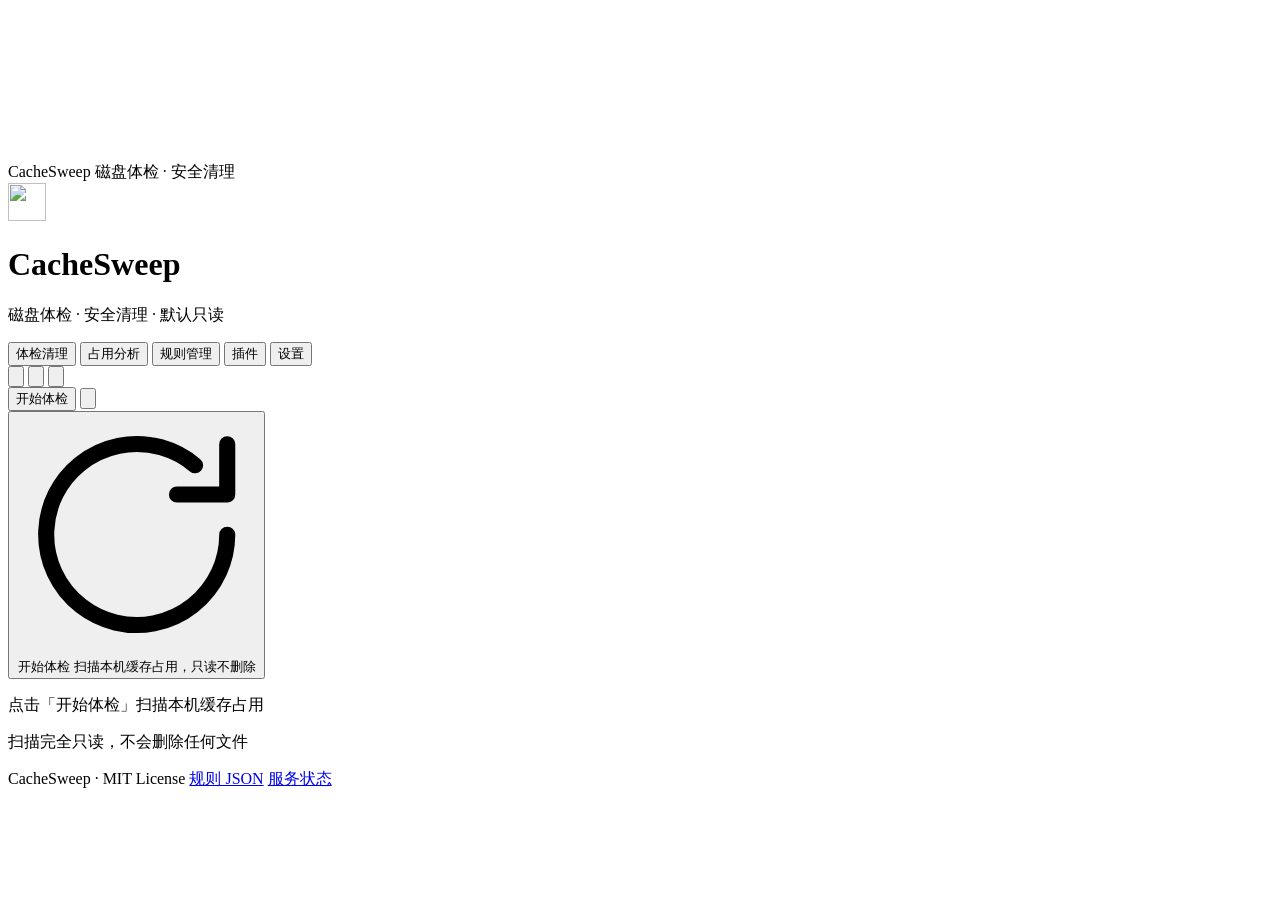
==== src/CacheSweep.Server/wwwroot/index.html @ 08d3a77a "Inline clean-progress panel; show per-item success/failure reason - Clean progress is now an inline " ====
<!DOCTYPE html>
<html lang="zh-CN" data-theme="dark">
<head>
  <meta charset="utf-8" />
  <meta name="viewport" content="width=device-width, initial-scale=1" />
  <title>CacheSweep · 磁盘体检与安全清理</title>
  <meta name="description" content="本地磁盘缓存体检与安全清理工具，默认只读，清理可选进回收站。" />
  <meta name="theme-color" content="#06080c" />
  <link rel="icon" href="/assets/themes/fruit-orange.ico" sizes="any" id="favicon" />
  <link rel="icon" type="image/png" sizes="512x512" href="/assets/fruit-orange.png" id="favicon-png" />
  <link rel="apple-touch-icon" href="/assets/fruit-orange.png" />
  <link rel="stylesheet" href="/css/app.css" />
  <script>
    /* Apply the stored theme before first paint so the page never flashes. */
    (function () {
      try {
        var t = localStorage.getItem("cachesweep.theme");
        if (t === "light" || t === "dark" || t === "transparent") {
          document.documentElement.setAttribute("data-theme", t);
        }
        var l = localStorage.getItem("cachesweep.lang");
        if (l === "zh" || l === "en" || l === "ru") {
          document.documentElement.setAttribute("data-lang", l);
          document.documentElement.lang = l === "zh" ? "zh-CN" : l;
        }
      } catch (e) {}
    })();
  </script>
</head>
<body>
  <!-- Startup animation: pixel/line particles converge from every direction to
       assemble the CacheSweep mark, then fade away revealing the app. -->
  <div id="boot-overlay" aria-hidden="true">
    <canvas id="boot-canvas"></canvas>
    <div class="boot-brand">
      <span class="boot-brand-name">CacheSweep</span>
      <span class="boot-brand-tag">磁盘体检 · 安全清理</span>
    </div>
  </div>

  <header class="topbar">
    <div class="brand">
      <img class="logo-img" src="/assets/icon-256.png" alt="" width="38" height="38" />
      <div class="brand-text">
        <h1>CacheSweep</h1>
        <p class="sub" data-i18n="app.tagline">磁盘体检 · 安全清理 · 默认只读</p>
      </div>
    </div>

    <div class="actions">
      <nav class="nav" role="tablist">
        <button id="tab-sweep" class="active" role="tab" aria-selected="true" data-i18n="tab.clean">体检清理</button>
        <button id="tab-disk" role="tab" aria-selected="false" data-i18n="tab.disk">占用分析</button>
        <button id="tab-rules" role="tab" aria-selected="false" data-i18n="tab.rules">规则管理</button>
        <button id="tab-plugins" role="tab" aria-selected="false" data-i18n="tab.plugins">插件</button>
        <button id="tab-settings" role="tab" aria-selected="false" data-i18n="tab.settings">设置</button>
      </nav>

      <div class="theme-switch" id="theme-switch" role="group" data-i18n-aria="theme.switch" aria-label="主题">
        <button data-theme-value="dark" data-i18n-title="theme.dark" data-i18n-aria="theme.dark" title="赤橙 · 暖橙主题" aria-label="赤橙主题">
          <svg viewBox="0 0 24 24" fill="currentColor" aria-hidden="true">
            <path d="M21 12.8A9 9 0 1 1 11.2 3a7 7 0 0 0 9.8 9.8z" />
          </svg>
        </button>
        <button data-theme-value="light" data-i18n-title="theme.light" data-i18n-aria="theme.light" title="青蔗 · 钢灰主题" aria-label="青蔗主题">
          <svg viewBox="0 0 24 24" fill="none" stroke="currentColor" stroke-width="2" stroke-linecap="round" aria-hidden="true">
            <circle cx="12" cy="12" r="4.2" />
            <path d="M12 2.4v2.2M12 19.4v2.2M4.2 4.2l1.6 1.6M18.2 18.2l1.6 1.6M2.4 12h2.2M19.4 12h2.2M4.2 19.8l1.6-1.6M18.2 5.8l1.6-1.6" />
          </svg>
        </button>
        <button data-theme-value="transparent" data-i18n-title="theme.transparent" data-i18n-aria="theme.transparent" title="碧提 · 青提主题" aria-label="碧提主题">
          <svg viewBox="0 0 24 24" fill="none" stroke="currentColor" stroke-width="1.8" stroke-linecap="round" aria-hidden="true">
            <rect x="3" y="3" width="18" height="18" rx="4" />
            <path d="M3 15.5h18M7.5 3v18" opacity=".55" />
          </svg>
        </button>
      </div>

      <span id="machine" class="machine" hidden></span>
      <div class="scan-combo">
        <button id="btn-scan" class="btn primary" data-i18n="action.scan">开始体检</button>
        <button id="btn-scan-drive" class="btn primary scan-arrow" data-i18n-aria="disk.heading" aria-label="选择要扫描的硬盘" title="">
          <svg viewBox="0 0 24 24" fill="none" stroke="currentColor" stroke-width="2.4" stroke-linecap="round" stroke-linejoin="round" aria-hidden="true">
            <path d="M6 9l6 6 6-6" />
          </svg>
        </button>
        <div class="scan-drive-menu" id="scan-drive-menu" hidden></div>
      </div>
    </div>
  </header>

  <main>
    <div class="scanning" id="scanbar" hidden></div>
    <div class="banner" id="banner" hidden></div>

    <!-- ============ view: sweep ============ -->
    <section class="view" id="view-sweep">
      <section class="summary" id="summary" hidden>
        <div class="stat stat-total">
          <span class="stat-label" data-i18n="summary.total">可清理总计</span>
          <div class="stat-value" id="total-size">—</div>
        </div>
        <div class="stat stat-safe">
          <span class="stat-label" data-i18n="summary.safe">安全 · 可一键</span>
          <div class="stat-value" id="safe-size">—</div>
        </div>
        <div class="stat stat-caution">
          <span class="stat-label" data-i18n="summary.caution">需确认</span>
          <div class="stat-value" id="caution-size">—</div>
        </div>
        <div class="stat stat-danger">
          <span class="stat-label" data-i18n="summary.danger">高风险</span>
          <div class="stat-value" id="danger-size">—</div>
        </div>
        <div class="stat stat-time">
          <span class="stat-label" data-i18n="summary.elapsed">扫描耗时</span>
          <div class="stat-value" id="scan-time">—</div>
        </div>
        <div class="split" aria-hidden="true">
          <span class="s-safe" id="split-safe" style="width:0"></span>
          <span class="s-caution" id="split-caution" style="width:0"></span>
          <span class="s-danger" id="split-danger" style="width:0"></span>
        </div>
      </section>

      <section class="toolbar" id="toolbar" hidden>
        <label class="chk"><input type="checkbox" id="select-all" /> <span data-i18n="action.selectAll">全选</span></label>
        <button id="btn-select-safe" class="btn ghost sm" data-i18n="action.selectSafe">只选安全项</button>
        <button id="btn-clear" class="btn ghost sm" data-i18n="action.clearSelection">清空选择</button>
        <span class="spacer"></span>
        <label class="chk"><input type="checkbox" id="use-recycle" checked /> <span data-i18n="action.toRecycleBin">删除到回收站</span></label>
        <button id="btn-preview" class="btn sm" data-i18n="action.preview">预览清理</button>
        <button id="btn-clean" class="btn danger sm" disabled data-i18n="action.clean">执行清理</button>
      </section>

      <!-- Live clean progress: an inline panel above the list, not a floating modal
         so it never covers the scan results. -->
      <section class="progress-panel" id="progress-modal" hidden>
        <div class="modal-box progress-box" role="region" aria-labelledby="progress-title">
          <h2 id="progress-title" data-i18n="progress.title.clean">正在清理</h2>

          <div class="progress-current">
            <span class="progress-dot" id="progress-dot"></span>
            <span id="progress-current-name" data-i18n="progress.preparing">准备中…</span>
          </div>

          <div class="progress-track" role="progressbar" aria-valuemin="0" aria-valuemax="100"
               aria-valuenow="0" id="progress-track">
            <div class="progress-fill" id="progress-fill" style="width:0%"></div>
          </div>

          <div class="progress-meta">
            <span id="progress-percent">0%</span>
            <span id="progress-count">0 / 0</span>
          </div>

          <div class="progress-stats">
            <div class="progress-stat">
              <span class="progress-stat-label" data-i18n="progress.freed">已释放</span>
              <span class="progress-stat-value" id="progress-freed">0 B</span>
            </div>
            <div class="progress-stat">
              <span class="progress-stat-label" data-i18n="progress.files">已处理文件</span>
              <span class="progress-stat-value" id="progress-files">0</span>
            </div>
            <div class="progress-stat">
              <span class="progress-stat-label" data-i18n="progress.failures">失败</span>
              <span class="progress-stat-value" id="progress-failures">0</span>
            </div>
          </div>

          <div class="progress-log" id="progress-log"></div>

          <div class="modal-actions">
            <button id="progress-close" class="btn primary" hidden data-i18n="action.done">完成</button>
          </div>
        </div>
      </section>

      <section class="list" id="list"></section>

      <section class="empty" id="empty">
        <button id="btn-big-scan" class="big-scan" data-i18n-aria="action.scan" aria-label="开始体检">
          <span class="big-scan-ring" aria-hidden="true">
            <svg viewBox="0 0 24 24" fill="none" stroke="currentColor" stroke-width="1.6" stroke-linecap="round" stroke-linejoin="round">
              <path d="M21 12a9 9 0 1 1-3.2-6.9" />
              <path d="M21 3v5h-5" />
            </svg>
          </span>
          <span class="big-scan-label" data-i18n="action.scan">开始体检</span>
          <span class="big-scan-sub" data-i18n="sweep.bigScanHint">扫描本机缓存占用，只读不删除</span>
        </button>
        <p data-i18n="sweep.emptyTitle">点击「开始体检」扫描本机缓存占用</p>
        <p class="hint" data-i18n="sweep.emptyHint">扫描完全只读，不会删除任何文件</p>
      </section>
    </section>

    <!-- ============ view: disk usage ============ -->
    <section class="view" id="view-disk" hidden>
      <div class="inv-head">
        <h2 data-i18n="disk.heading">磁盘</h2>
        <span class="muted" data-i18n="disk.hint">点击选择要分析的磁盘</span>
        <span class="spacer"></span>
        <button id="btn-refresh-drives" class="btn ghost sm" data-i18n="action.refresh">刷新</button>
      </div>
      <div class="drive-cards" id="drives"></div>

      <div class="summary" style="grid-template-columns:repeat(3,1fr)">
        <div class="stat stat-total">
          <span class="stat-label" data-i18n="summary.installedApps">已安装程序占用</span>
          <div class="stat-value" id="apps-total">—</div>
        </div>
        <div class="stat stat-caution">
          <span class="stat-label" data-i18n="summary.largeFiles">大文件合计 (≥100MB)</span>
          <div class="stat-value" id="files-total">—</div>
        </div>
        <div class="stat stat-safe">
          <span class="stat-label" data-i18n="summary.folders">目录统计</span>
          <div class="stat-value" id="folders-total">—</div>
        </div>
      </div>

      <div class="inv-head">
        <h2><span id="apps-drive-label">全部磁盘</span> · <span data-i18n="disk.system">已安装程序</span></h2>
        <span class="muted" id="apps-note">—</span>
        <span class="spacer"></span>
        <div class="view-switch" id="apps-view-switch" role="group" data-i18n-aria="disk.heading" aria-label="查看方式">
          <button type="button" data-view="list" class="active" data-i18n-title="disk.viewListTitle" title="列表：图标 + 名称 + 路径 + 体积条">
            <svg viewBox="0 0 24 24" fill="none" stroke="currentColor" stroke-width="2" stroke-linecap="round" aria-hidden="true">
              <path d="M4 6h16M4 12h16M4 18h16" />
            </svg>
            <span data-i18n="disk.viewList">列表</span>
          </button>
          <button type="button" data-view="grid" data-i18n-title="disk.viewGridTitle" title="卡片：网格平铺，适合快速浏览图标">
            <svg viewBox="0 0 24 24" fill="none" stroke="currentColor" stroke-width="2" stroke-linecap="round" aria-hidden="true">
              <rect x="3.5" y="3.5" width="7" height="7" rx="1.5" />
              <rect x="13.5" y="3.5" width="7" height="7" rx="1.5" />
              <rect x="3.5" y="13.5" width="7" height="7" rx="1.5" />
              <rect x="13.5" y="13.5" width="7" height="7" rx="1.5" />
            </svg>
            <span data-i18n="disk.viewGrid">卡片</span>
          </button>
          <button type="button" data-view="compact" data-i18n-title="disk.viewCompactTitle" title="紧凑：一行一个，信息最密">
            <svg viewBox="0 0 24 24" fill="none" stroke="currentColor" stroke-width="2" stroke-linecap="round" aria-hidden="true">
              <path d="M4 5h16M4 9h16M4 13h16M4 17h16M4 21h16" />
            </svg>
            <span data-i18n="disk.viewCompact">紧凑</span>
          </button>
        </div>
        <button id="btn-load-apps" class="btn ghost sm" data-i18n="action.stats">统计</button>
      </div>
      <div id="apps-list"></div>

      <div class="inv-head" style="margin-top:18px">
        <h2><span id="files-drive-label">全部磁盘</span> · <span data-i18n="disk.largeFiles">最大的文件</span></h2>
        <span class="muted" id="files-note">—</span>
        <span class="spacer"></span>
        <label class="chk"><span data-i18n="disk.minSize">最小</span>
          <select id="file-min" class="btn sm" style="padding:5px 8px">
            <option value="100">100 MB</option>
            <option value="500">500 MB</option>
            <option value="1024">1 GB</option>
          </select>
        </label>
        <button id="btn-load-files" class="btn ghost sm" data-i18n="action.stats">扫描</button>
      </div>
      <div id="files-list"></div>

      <div class="inv-head" style="margin-top:18px">
        <h2><span id="folders-drive-label">全部磁盘</span> · <span data-i18n="disk.folders">目录占用</span></h2>
        <span class="muted" id="folders-note">—</span>
        <span class="spacer"></span>
        <button id="btn-load-folders" class="btn ghost sm" data-i18n="action.stats">统计</button>
      </div>
      <div id="folders-list"></div>
    </section>

    <!-- ============ view: rules ============ -->
    <section class="view" id="view-rules" hidden>
      <div class="card" style="margin-bottom:14px">
        <h3 data-i18n="rules.title">白名单 / 黑名单</h3>
        <p class="card-sub" data-i18n="rules.description">
          列表中打开开关的项目会被扫描和清理（白名单）；关闭的项目会被忽略（黑名单），体积不再统计，也不会出现在体检结果里。设置会保存在 %APPDATA%\CacheSweep\preferences.json。
        </p>
        <div style="display:flex;gap:9px;flex-wrap:wrap">
          <button id="btn-white-all" class="btn ghost sm" data-i18n="rules.allWhite">全部设为白名单</button>
          <button id="btn-black-caution" class="btn ghost sm" data-i18n="rules.cautionBlack">「需确认」项设为黑名单</button>
          <button id="btn-black-all" class="btn ghost sm" data-i18n="rules.allBlack">全部设为黑名单</button>
          <span class="spacer" style="flex:1"></span>
          <span class="muted" id="rules-count" style="font-size:0.75rem;color:var(--text-faint);align-self:center"></span>
        </div>
      </div>

      <div class="card" style="margin-bottom:14px">
        <h3 data-i18n="rules.customTitle">添加自定义缓存位置</h3>
        <p class="card-sub" data-i18n="rules.customDesc">
          只有位于安全白名单内的路径才会被接受，其它路径会被明确拒绝并说明原因。
        </p>
        <div class="field">
          <label for="custom-path" data-i18n="rules.path">路径</label>
          <input type="text" id="custom-path" placeholder="%LOCALAPPDATA%\MyApp\Cache" spellcheck="false" />
          <span class="hint" data-i18n="rules.pathHint">支持 %LOCALAPPDATA% / %APPDATA% / %TEMP% 等环境变量</span>
        </div>
        <div style="display:grid;grid-template-columns:1fr 150px;gap:10px">
          <div class="field">
            <label for="custom-name" data-i18n="rules.name">名称（可选）</label>
            <input type="text" id="custom-name" data-i18n-placeholder="rules.namePlaceholder" placeholder="我的应用缓存" spellcheck="false" />
          </div>
          <div class="field">
            <label for="custom-risk" data-i18n="rules.risk">风险级别</label>
            <select id="custom-risk">
              <option value="Caution" data-i18n="risk.caution">需确认</option>
              <option value="Safe" data-i18n="risk.safe">安全</option>
              <option value="Dangerous" data-i18n="risk.danger">高风险</option>
            </select>
          </div>
        </div>
        <button id="btn-add-custom" class="btn primary sm" data-i18n="action.add">添加</button>
      </div>

      <div id="rules-list"></div>
    </section>

    <!-- ============ view: plugins ============ -->
    <section class="view" id="view-plugins" hidden>
      <div class="card" style="margin-bottom:14px">
        <h3 data-i18n="plugins.title">插件</h3>
        <p class="card-sub" data-i18n="plugins.subtitle">
          按需安装清理模块。未安装的插件不会被扫描，也不会占用资源。
        </p>
        <div id="plugins-note" class="muted" style="font-size:0.6875rem;color:var(--text-faint)"></div>
      </div>
      <div class="plugin-grid" id="plugins-list"></div>
    </section>

    <!-- ============ view: settings ============ -->
    <section class="view" id="view-settings" hidden>
      <div class="settings-grid">
        <div class="card">
          <h3 data-i18n="settings.appearance">外观与语言</h3>
          <p class="card-sub" data-i18n="settings.themeDesc">三套主题各配一种水果意象：赤橙暖橙、青蔗钢灰、碧提青提。桌面程序中「碧提」会让窗口真正半透明，露出桌面壁纸。</p>
          <div class="field">
            <label for="theme-select" data-i18n="settings.theme">主题</label>
            <select id="theme-select">
              <option value="dark" data-i18n="theme.dark">赤橙 · 暖橙主题</option>
              <option value="light" data-i18n="theme.light">青蔗 · 钢灰主题</option>
              <option value="transparent" data-i18n="theme.transparent">碧提 · 青提主题</option>
            </select>
          </div>
          <div class="field">
            <label for="lang-select" data-i18n="settings.language">界面语言</label>
            <select id="lang-select">
              <option value="zh">中文</option>
              <option value="en">English</option>
              <option value="ru">Русский</option>
            </select>
            <span class="hint" data-i18n="settings.languageHint">切换后整个界面立即生效，选择会被记住。</span>
          </div>
          <div class="field">
            <label for="font-size-select" data-i18n="settings.fontSize">字体大小</label>
            <select id="font-size-select">
              <option value="small" data-i18n="settings.fontSizeSmall">小</option>
              <option value="normal" data-i18n="settings.fontSizeNormal">标准</option>
              <option value="large" data-i18n="settings.fontSizeLarge">大</option>
            </select>
          </div>
          <div class="field">
            <label for="font-family-select" data-i18n="settings.fontFamily">字体样式</label>
            <select id="font-family-select">
              <option value="system" data-i18n="settings.fontFamilySystem">系统默认</option>
              <option value="yahei" data-i18n="settings.fontFamilyYahei">微软雅黑</option>
              <option value="songti" data-i18n="settings.fontFamilySongti">宋体</option>
              <option value="kaiti" data-i18n="settings.fontFamilyKaiti">楷体</option>
            </select>
          </div>
          <div class="field">
            <label for="feedback-range" data-i18n="settings.feedback">点击反馈强度</label>
            <div class="range-field">
              <input type="range" id="feedback-range" min="0" max="2" step="1" value="1" />
              <span class="range-value" id="feedback-value">标准</span>
            </div>
            <div class="range-ticks">
              <span data-i18n="settings.feedbackOff">关闭</span><span data-i18n="settings.feedbackNormal">标准</span><span data-i18n="settings.feedbackStrong">强烈</span>
            </div>
          </div>
        </div>

        <div class="card">
          <h3 data-i18n="settings.startup">启动与运行</h3>
          <p class="card-sub" data-i18n="settings.autostartHint">开启后登录 Windows 时自动在托盘启动 CacheSweep。</p>
          <label class="chk" style="margin-bottom:10px">
            <input type="checkbox" id="autostart-toggle" />
            <span data-i18n="settings.autostart">开机自启动</span>
          </label>
          <label class="chk">
            <input type="checkbox" id="startmin-toggle" checked />
            <span data-i18n="settings.startMinimized">启动时最小化到托盘</span>
          </label>
          <div id="autostart-command" style="font-size:0.625rem;color:var(--text-faint);font-family:var(--font-mono);margin-top:9px;word-break:break-all"></div>
        </div>

        <div class="card">
          <h3 data-i18n="auto.title">自动清理</h3>
          <p class="card-sub" data-i18n="auto.subtitle">只清理可再生的缓存（图片、视频、临时文件），不碰你的文档</p>

          <label class="chk" style="margin-bottom:11px">
            <input type="checkbox" id="auto-toggle" />
            <span data-i18n="auto.enable">启用自动清理</span>
          </label>

          <div style="display:grid;grid-template-columns:1fr 1fr;gap:9px">
            <div class="field">
              <label for="auto-freq" data-i18n="auto.frequency">执行频率</label>
              <select id="auto-freq">
                <option value="daily" data-i18n="auto.daily">每天</option>
                <option value="weekly" data-i18n="auto.weekly">每周</option>
                <option value="monthly" data-i18n="auto.monthly">每月</option>
              </select>
            </div>
            <div class="field">
              <label for="auto-time" data-i18n="auto.at">执行时间</label>
              <input type="text" id="auto-time" value="03:00" placeholder="03:00" />
            </div>
          </div>

          <div class="field">
            <label data-i18n="auto.scope">清理范围</label>
            <div class="scope-chip" data-i18n="auto.scopeCacheOnly">仅缓存（图片 / 视频 / 临时文件）</div>
          </div>

          <p class="hint" style="font-size:0.6563rem;color:var(--text-faint);line-height:1.6;margin-bottom:10px"
             data-i18n="auto.whatDesc">
            浏览器图片与视频缓存、缩略图缓存、DirectX 着色器缓存、临时文件、崩溃转储。不会清理回收站、开发者缓存，也不会碰任何文档。
          </p>

          <div style="display:flex;align-items:center;gap:9px;flex-wrap:wrap">
            <button id="btn-auto-run" class="btn ghost sm" data-i18n="auto.runNow">立即执行一次</button>
            <span id="auto-last" style="font-size:0.6563rem;color:var(--text-faint)"></span>
          </div>
        </div>

        <div class="card">
          <h3 data-i18n="settings.safetyTitle">安全说明</h3>
          <p class="card-sub" data-i18n="settings.safetyDesc">三道防线，任何一道不通过就不会删除。</p>
          <div class="legend">
            <div class="legend-item">
              <span class="legend-dot" style="background:var(--safe)"></span>
              <div><strong data-i18n="risk.safe">安全</strong>：<span data-i18n="risk.safeDesc">删了会自动重建，可一键清理</span></div>
            </div>
            <div class="legend-item">
              <span class="legend-dot" style="background:var(--caution)"></span>
              <div><strong data-i18n="risk.caution">需确认</strong>：<span data-i18n="risk.cautionDesc">会重新下载或首次启动变慢，需要你勾选</span></div>
            </div>
            <div class="legend-item">
              <span class="legend-dot" style="background:var(--danger)"></span>
              <div><strong data-i18n="risk.danger">高风险</strong>：<span data-i18n="risk.dangerDesc">可能含你要找的数据，必须单独确认</span></div>
            </div>
            <div class="legend-item">
              <span class="legend-dot" style="background:var(--text-faint)"></span>
              <div data-i18n="settings.neverTouch">永远不会碰：文档、桌面、下载、浏览器密码、系统文件</div>
            </div>
          </div>
        </div>

        <div class="card">
          <h3 data-i18n="settings.data">日志与数据</h3>
          <p class="card-sub" data-i18n="settings.dataDesc">所有清理操作都会写入审计日志。</p>
          <div class="field">
            <label data-i18n="settings.logDir">日志目录</label>
            <input type="text" id="log-path" readonly value="%LOCALAPPDATA%\CacheSweep\logs" />
          </div>
          <div class="field">
            <label data-i18n="settings.prefs">偏好设置</label>
            <input type="text" id="pref-path" readonly value="%APPDATA%\CacheSweep\preferences.json" />
          </div>
          <button id="btn-show-audit" class="btn ghost sm" data-i18n="settings.viewAudit">查看最近操作</button>
        </div>

        <div class="card">
          <h3 data-i18n="settings.about">关于</h3>
          <div class="about-scroll">
            <p class="card-sub" data-i18n-content="settings.aboutFull">
              CacheSweep 是一款基于 MIT 开源协议的 Windows 磁盘体检与安全清理工具，默认只读、删除进回收站，以普通用户权限运行，无需管理员提权。

              磁盘体检与占用分析：扫描各磁盘占用，识别文件夹内容类型，查看软件存储占用，支持列表、卡片、紧凑三种视图。

              黑白名单规则管理：可手动添加缓存规则、配置风险分级，支持一键清理，红色高风险项清理时弹出警告。

              四层颜色安全分级：绿色安全、黄色需确认、红色高风险、灰色禁止触碰。

              定向清理插件：浏览器、微信、QQ、游戏缓存、显卡缓存、开发者缓存专项清理。

              国际化与界面自定义：中英俄三种语言，可调字体大小、字体样式、点击反馈强度。

              个性化设置：橙、青、灰三套主题，开机自启、最小化悬浮球、定时自动清理。

              日志与数据记录：记录每次清理操作，可随时查看历史记录。

              开发者：君臨天下
            </p>
          </div>

          <div class="version-row">
            <span class="version-label" data-i18n="settings.version">当前版本</span>
            <span class="version-value" id="app-version">—</span>
          </div>

          <div id="update-result" class="update-result" hidden></div>

          <div style="display:flex;gap:8px;flex-wrap:wrap;margin-top:10px">
            <button id="btn-check-update" class="btn ghost sm" data-i18n="settings.checkUpdate">检查更新</button>
            <a href="https://github.com/TA-yuma/CacheSweep/releases" target="_blank"
               rel="noopener" class="btn ghost sm" data-i18n="settings.releases">发布页面</a>
          </div>
        </div>
      </div>
    </section>
  </main>

  <footer>
    <span>CacheSweep · MIT License</span>
    <a href="/api/targets" target="_blank" rel="noopener" data-i18n="footer.rules">规则 JSON</a>
    <a href="/api/health" target="_blank" rel="noopener" data-i18n="footer.health">服务状态</a>
    <span id="status" class="status"></span>
  </footer>

  <div class="modal" id="confirm-modal" hidden>
    <div class="modal-box" role="dialog" aria-modal="true" aria-labelledby="modal-title">
      <h2 id="modal-title">确认清理</h2>
      <div id="modal-body"></div>
      <div class="modal-actions">
        <button id="modal-cancel" class="btn ghost" data-i18n="action.cancel">取消</button>
        <button id="modal-ok" class="btn danger" data-i18n="action.confirm">确认执行</button>
      </div>
    </div>
  </div>

  <script src="/js/i18n.js"></script>
  <script src="/js/feedback.js"></script>
  <script src="/js/rules.js"></script>
  <script src="/js/app.js"></script>
  <script src="/js/extras.js"></script>
  <script src="/js/compact.js"></script>
  <script src="/js/boot.js"></script>
  <script>
    window.CacheSweepFeedback.initClickFeedback();
    window.CacheSweepExtras.initExtras();
  </script>
</body>
</html>
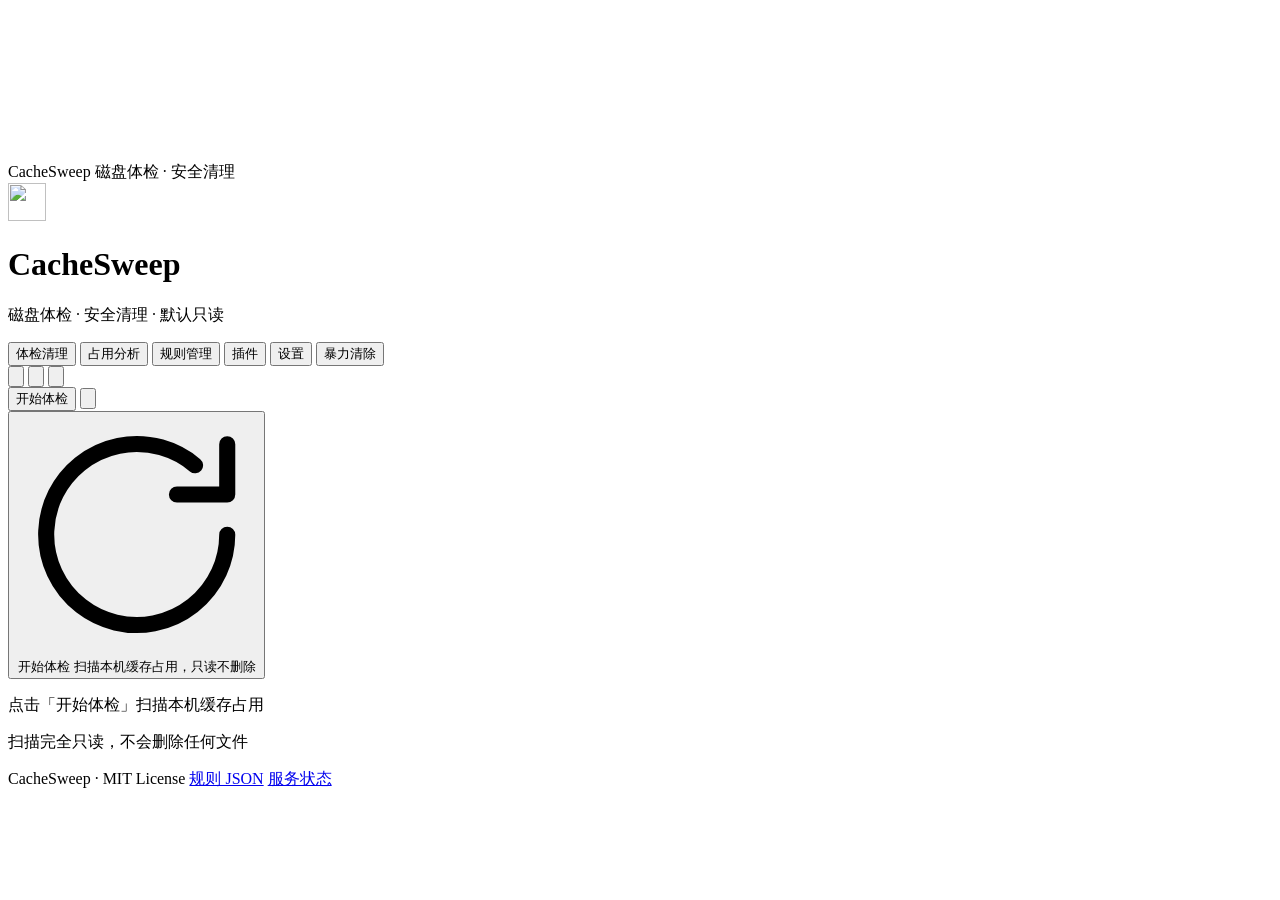
==== commit 49e43fd7: "Add brute-force app removal with repeated consent - New "force delete" tab: kills processes running " ====
--- a/src/CacheSweep.Server/wwwroot/index.html
+++ b/src/CacheSweep.Server/wwwroot/index.html
@@ -54,6 +54,7 @@
         <button id="tab-rules" role="tab" aria-selected="false" data-i18n="tab.rules">规则管理</button>
         <button id="tab-plugins" role="tab" aria-selected="false" data-i18n="tab.plugins">插件</button>
         <button id="tab-settings" role="tab" aria-selected="false" data-i18n="tab.settings">设置</button>
+        <button id="tab-force" role="tab" aria-selected="false" data-i18n="tab.force">暴力清除</button>
       </nav>
 
       <div class="theme-switch" id="theme-switch" role="group" data-i18n-aria="theme.switch" aria-label="主题">
@@ -515,6 +516,28 @@
         </div>
       </div>
     </section>
+
+    <!-- ============ view: force (brute-force removal) ============ -->
+    <section class="view" id="view-force" hidden>
+      <div class="card card-full">
+        <h3 data-i18n="force.title">暴力清除</h3>
+        <p class="card-sub" data-i18n="force.subtitle">危险操作：关闭占用进程并强制删除指定目录。此操作不可恢复，执行前需多重确认。</p>
+
+        <div class="field">
+          <label data-i18n="force.pathLabel">要删除的应用/目录路径</label>
+          <input type="text" id="force-path" data-i18n-placeholder="force.pathPlaceholder" placeholder="例如 D:\Program Files\某应用" />
+        </div>
+
+        <div class="field">
+          <label data-i18n="force.confirmLabel">输入目录名以确认</label>
+          <input type="text" id="force-confirm" data-i18n-placeholder="force.confirmPlaceholder" placeholder="输入目录名" />
+        </div>
+
+        <button id="btn-force-delete" class="btn danger" data-i18n="force.btn">暴力删除</button>
+
+        <div id="force-result" class="muted" style="margin-top:10px;font-size:0.75rem"></div>
+      </div>
+    </section>
   </main>
 
   <footer>
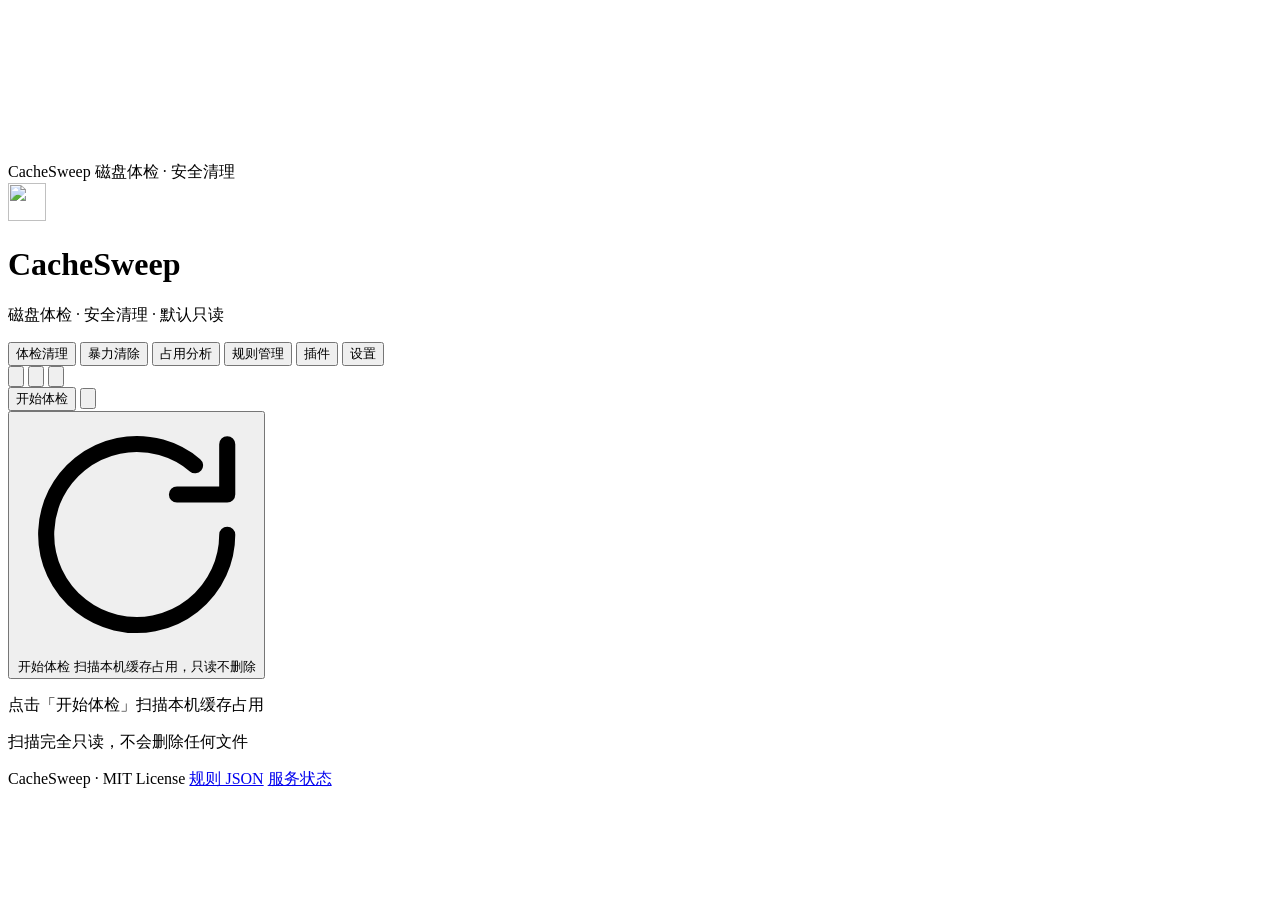
==== commit c0e79962: "Move force-delete tab right after sweep tab" ====
--- a/src/CacheSweep.Server/wwwroot/index.html
+++ b/src/CacheSweep.Server/wwwroot/index.html
@@ -50,11 +50,11 @@
     <div class="actions">
       <nav class="nav" role="tablist">
         <button id="tab-sweep" class="active" role="tab" aria-selected="true" data-i18n="tab.clean">体检清理</button>
+        <button id="tab-force" role="tab" aria-selected="false" data-i18n="tab.force">暴力清除</button>
         <button id="tab-disk" role="tab" aria-selected="false" data-i18n="tab.disk">占用分析</button>
         <button id="tab-rules" role="tab" aria-selected="false" data-i18n="tab.rules">规则管理</button>
         <button id="tab-plugins" role="tab" aria-selected="false" data-i18n="tab.plugins">插件</button>
         <button id="tab-settings" role="tab" aria-selected="false" data-i18n="tab.settings">设置</button>
-        <button id="tab-force" role="tab" aria-selected="false" data-i18n="tab.force">暴力清除</button>
       </nav>
 
       <div class="theme-switch" id="theme-switch" role="group" data-i18n-aria="theme.switch" aria-label="主题">
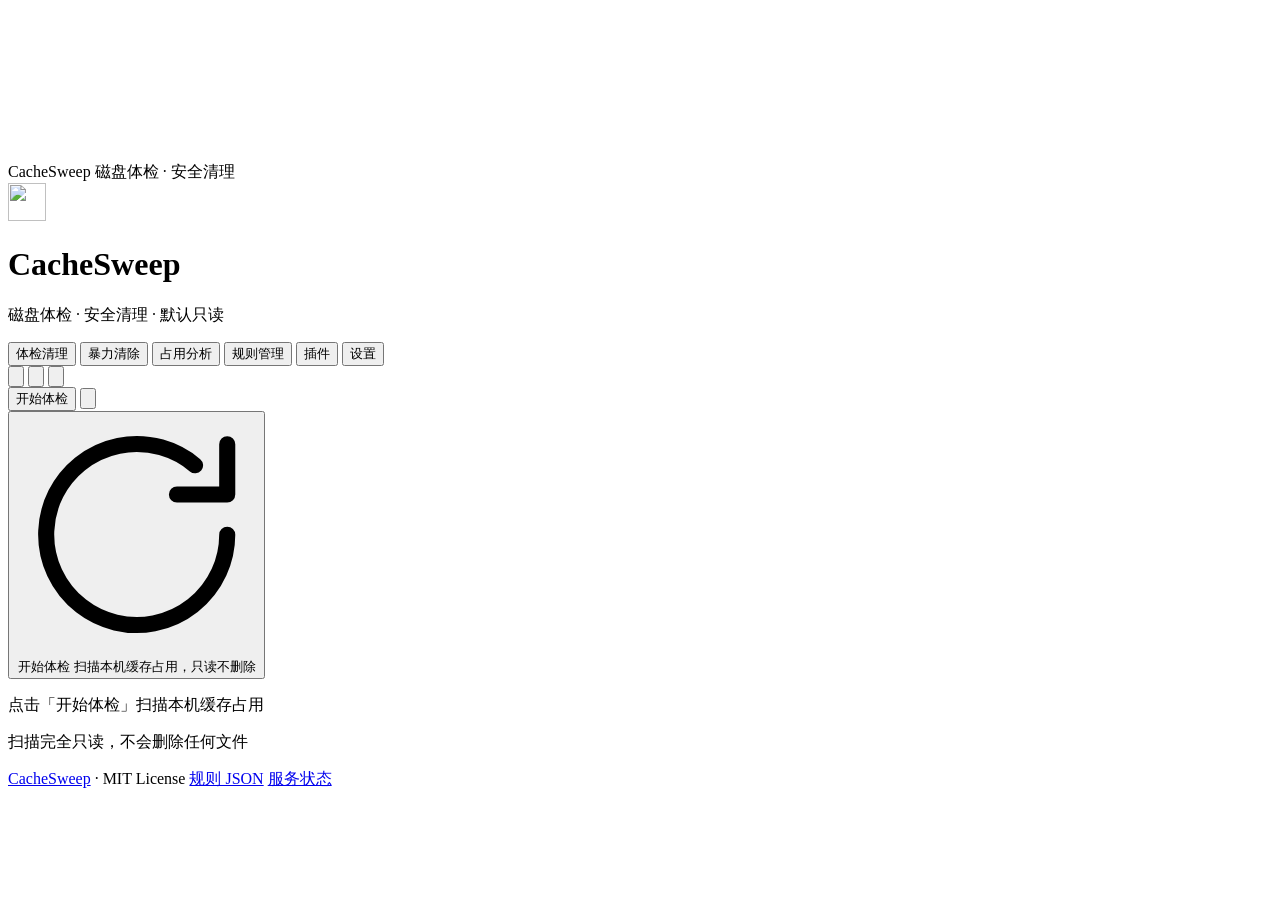
==== commit 97b3f85a: "Footer CacheSweep links to GitHub" ====
--- a/src/CacheSweep.Server/wwwroot/index.html
+++ b/src/CacheSweep.Server/wwwroot/index.html
@@ -519,29 +519,45 @@
 
     <!-- ============ view: force (brute-force removal) ============ -->
     <section class="view" id="view-force" hidden>
-      <div class="card card-full">
-        <h3 data-i18n="force.title">暴力清除</h3>
-        <p class="card-sub" data-i18n="force.subtitle">危险操作：关闭占用进程并强制删除指定目录。此操作不可恢复，执行前需多重确认。</p>
-
-        <div class="field">
-          <label data-i18n="force.pathLabel">要删除的应用/目录路径</label>
-          <input type="text" id="force-path" data-i18n-placeholder="force.pathPlaceholder" placeholder="例如 D:\Program Files\某应用" />
-        </div>
-
-        <div class="field">
-          <label data-i18n="force.confirmLabel">输入目录名以确认</label>
-          <input type="text" id="force-confirm" data-i18n-placeholder="force.confirmPlaceholder" placeholder="输入目录名" />
-        </div>
-
-        <button id="btn-force-delete" class="btn danger" data-i18n="force.btn">暴力删除</button>
-
-        <div id="force-result" class="muted" style="margin-top:10px;font-size:0.75rem"></div>
-      </div>
+      <div class="inv-head">
+        <h2 data-i18n="force.title">暴力清除</h2>
+        <span class="muted" data-i18n="force.subtitle">勾选要删除的软件，删除时会关闭其进程并强制清空整个文件夹，需多重确认</span>
+        <span class="spacer"></span>
+        <button id="force-refresh" class="btn ghost sm" data-i18n="action.refresh">刷新</button>
+        <div class="view-switch" id="force-view-switch" role="group" data-i18n-aria="force.title" aria-label="查看方式">
+          <button type="button" data-view="list" class="active" title="列表" aria-label="列表">☰</button>
+          <button type="button" data-view="grid" title="卡片" aria-label="卡片">▦</button>
+          <button type="button" data-view="compact" title="紧凑" aria-label="紧凑">≡</button>
+        </div>
+      </div>
+
+      <div class="toolbar" id="force-toolbar" hidden>
+        <label class="chk"><input type="checkbox" id="force-select-all" /> <span data-i18n="action.selectAll">全选</span></label>
+        <span class="muted" id="force-selected-count">已选 0 项</span>
+        <span class="spacer"></span>
+        <button id="btn-force-delete" class="btn danger sm" disabled data-i18n="force.btn">暴力删除所选</button>
+      </div>
+
+      <div class="list" id="force-list"></div>
+      <div class="empty" id="force-empty" hidden>
+        <p data-i18n="force.emptyHint">点击「刷新」加载本机已安装的软件</p>
+      </div>
+
+      <div class="card" style="margin-top:14px">
+        <label data-i18n="force.pathLabel">或手动输入要删除的路径（可选）</label>
+        <div style="display:flex;gap:8px;margin-top:6px">
+          <input type="text" id="force-path" data-i18n-placeholder="force.pathPlaceholder" placeholder="例如 D:\Program Files\某应用" style="flex:1" />
+          <button id="btn-force-delete-path" class="btn danger sm" data-i18n="force.btnPath">删除此路径</button>
+        </div>
+      </div>
+
+      <div id="force-result" class="muted" style="margin-top:10px;font-size:0.75rem"></div>
     </section>
   </main>
 
   <footer>
-    <span>CacheSweep · MIT License</span>
+    <a href="https://github.com/TA-yuma/CacheSweep" target="_blank" rel="noopener" title="GitHub">CacheSweep</a>
+    <span>· MIT License</span>
     <a href="/api/targets" target="_blank" rel="noopener" data-i18n="footer.rules">规则 JSON</a>
     <a href="/api/health" target="_blank" rel="noopener" data-i18n="footer.health">服务状态</a>
     <span id="status" class="status"></span>
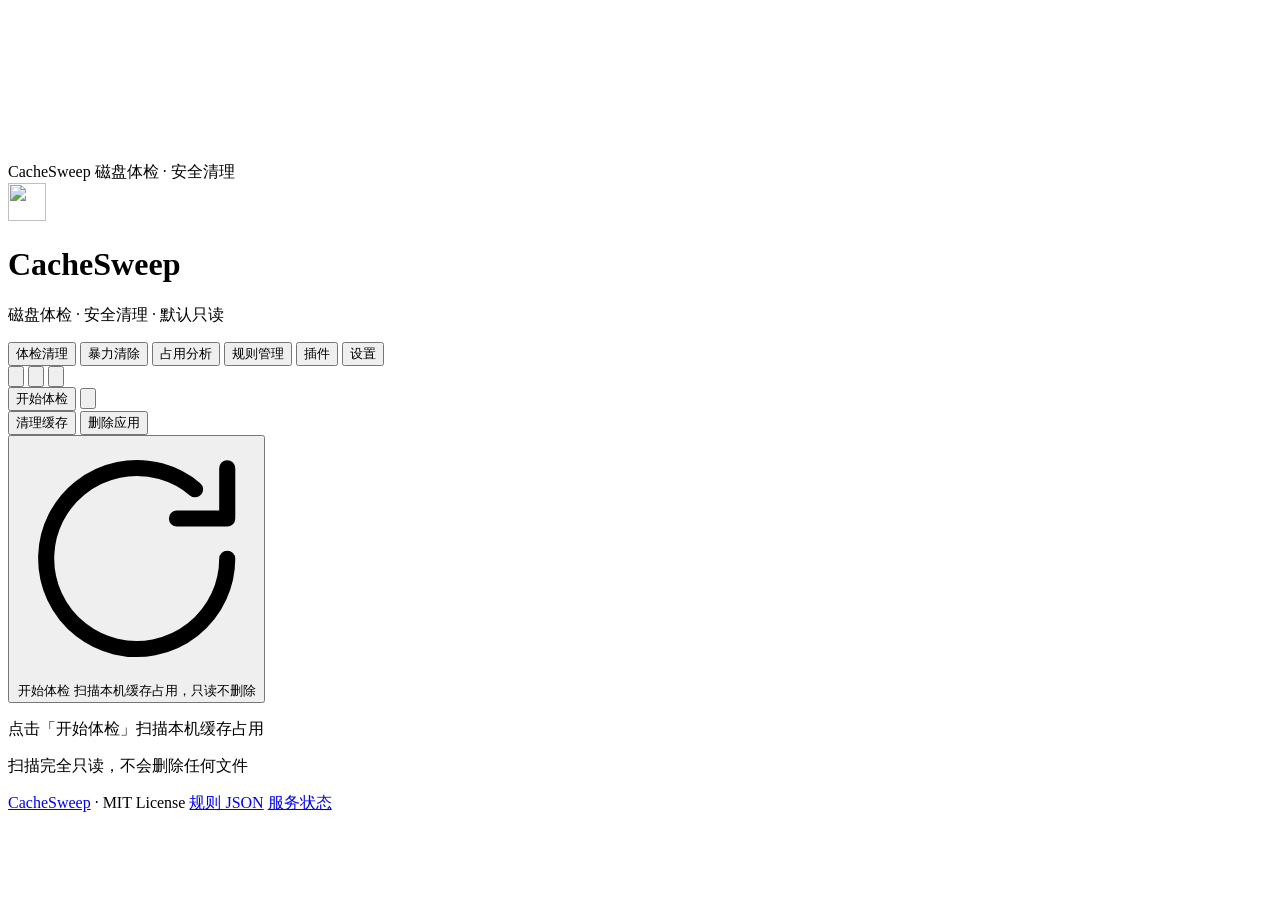
==== commit e5fd522e: "Add cache/app mode switch in sweep view with per-app delete button" ====
--- a/src/CacheSweep.Server/wwwroot/index.html
+++ b/src/CacheSweep.Server/wwwroot/index.html
@@ -96,6 +96,11 @@
 
     <!-- ============ view: sweep ============ -->
     <section class="view" id="view-sweep">
+      <div class="sweep-mode" id="sweep-mode" role="group" aria-label="清理类型">
+        <button type="button" id="sweep-mode-cache" class="active" data-i18n="sweep.modeCache">清理缓存</button>
+        <button type="button" id="sweep-mode-app" data-i18n="sweep.modeApp">删除应用</button>
+      </div>
+
       <section class="summary" id="summary" hidden>
         <div class="stat stat-total">
           <span class="stat-label" data-i18n="summary.total">可清理总计</span>
@@ -194,6 +199,17 @@
         <p data-i18n="sweep.emptyTitle">点击「开始体检」扫描本机缓存占用</p>
         <p class="hint" data-i18n="sweep.emptyHint">扫描完全只读，不会删除任何文件</p>
       </section>
+
+      <!-- 应用模式：勾选删除已安装软件，复用暴力删除能力 -->
+      <div class="sweep-app-panel" id="sweep-app-panel" hidden>
+        <div class="toolbar">
+          <label class="chk"><input type="checkbox" id="sweep-app-select-all" /> <span data-i18n="action.selectAll">全选</span></label>
+          <span class="muted" id="sweep-app-count">已选 0 项</span>
+          <span class="spacer"></span>
+          <button id="sweep-app-delete" class="btn danger sm" disabled data-i18n="force.btn">暴力删除所选</button>
+        </div>
+        <div class="list" id="sweep-app-list"></div>
+      </div>
     </section>
 
     <!-- ============ view: disk usage ============ -->
@@ -563,6 +579,17 @@
     <span id="status" class="status"></span>
   </footer>
 
+  <!-- Force-delete progress animation: a centred popup shown while deletion runs. -->
+  <div id="force-delete-overlay" class="force-overlay" hidden>
+    <div class="force-dialog" role="dialog" aria-modal="true" aria-label="正在删除">
+      <div class="force-spinner"></div>
+      <div class="force-dialog-title" data-i18n="force.deleting">正在暴力删除…</div>
+      <div class="force-dialog-sub" id="force-dialog-sub">0 / 0</div>
+      <div class="force-track"><span id="force-dialog-fill"></span></div>
+      <ul id="force-dialog-log"></ul>
+    </div>
+  </div>
+
   <div class="modal" id="confirm-modal" hidden>
     <div class="modal-box" role="dialog" aria-modal="true" aria-labelledby="modal-title">
       <h2 id="modal-title">确认清理</h2>
